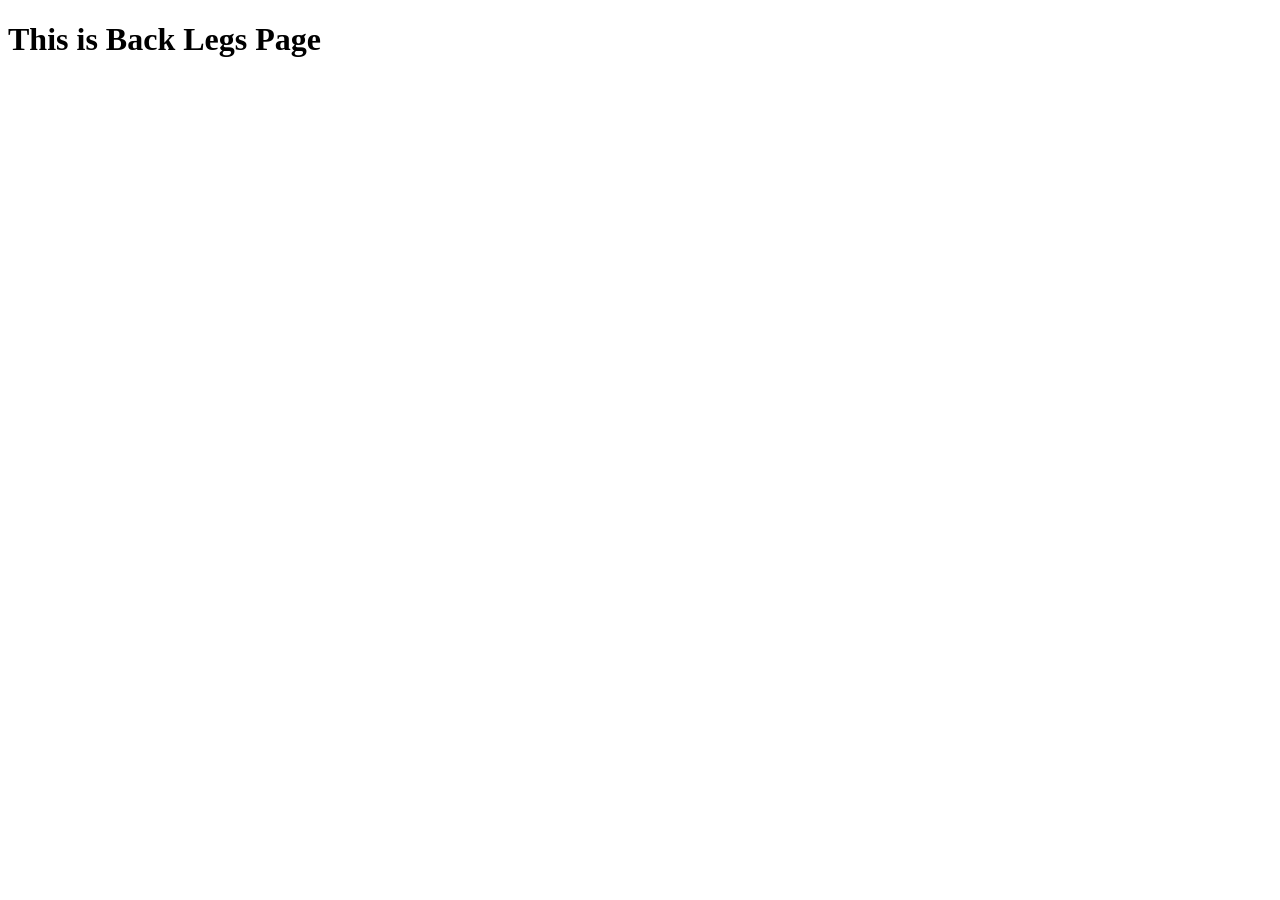
==== muscles/back-legs.html @ 598ba0a3 "Adding Back Legs Page" ====
<!DOCTYPE html>
<html lang="en">
    <head>
        <meta charset="UTF-8">
        <meta name="viewport" content="width=device-width, initial-scale=1.0">
        <title>Back Legs</title>
    </head>
    <body>
        <h1>This is Back Legs Page</h1>
    </body>
</html>
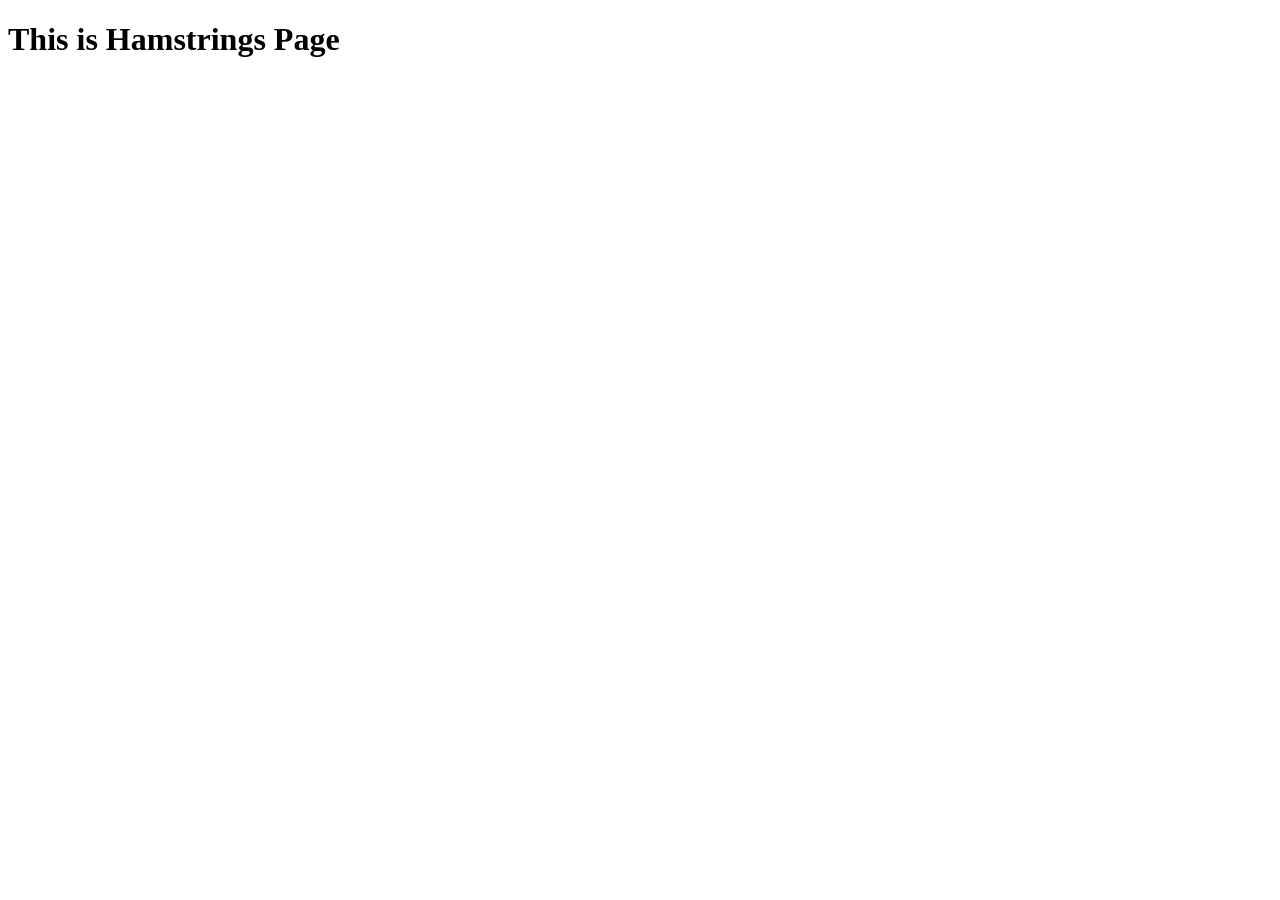
==== commit 769dfbf9: "Editing Back Legs Name" ====
--- a/muscles/back-legs.html
+++ b/muscles/back-legs.html
@@ -6,6 +6,6 @@
         <title>Back Legs</title>
     </head>
     <body>
-        <h1>This is Back Legs Page</h1>
+        <h1>This is Hamstrings Page</h1>
     </body>
 </html>
